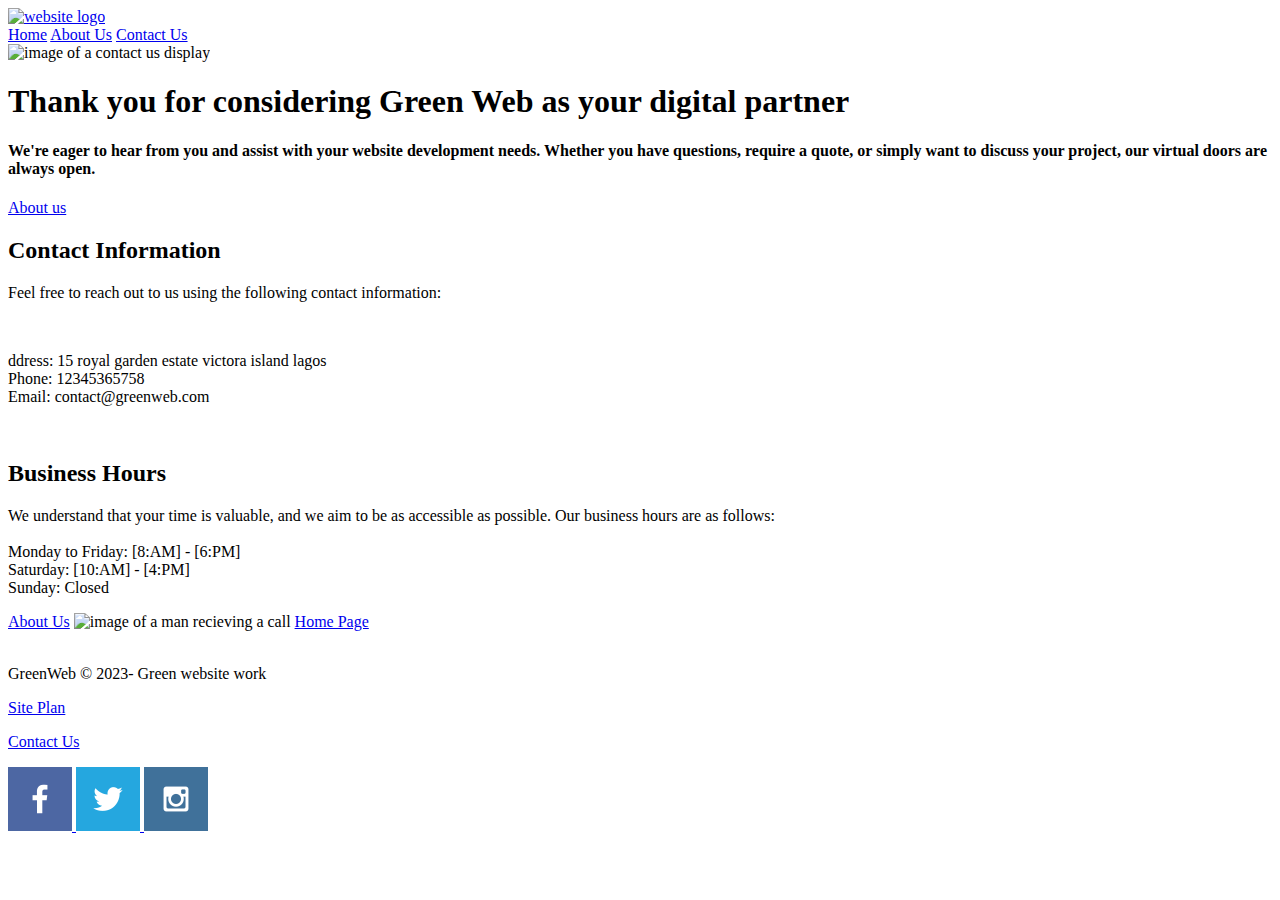
==== greenweb/contact-us.html @ a131728c "personal website" ====
<!DOCTYPE html>
<html lang="en">
<head>
    <meta charset="UTF-8">
    <meta name="viewport" content="width=device-width, initial-scale=1.0">
    <title>Green web| website development service</title>
</head>
<body>
    <div id="topmenu">
        <header>
            <a id="logolink" href="index.html">
                <img class="logo" src="images/logo.png" alt="website logo">
            </a>
            <nav>
                <a href="index.html">Home</a>
                <a href="about-us.html">About Us</a>
                <a href="contact-us.html">Contact Us</a>
            </nav>
        </header>
    <div id="contact-hero">
        <div id="topimage">
            <img id="hero-img" src="images/contact_us2.jpg" alt="image of a contact us display">
        </div>
        <section id="contact-msg">
            <h1 class="contact-msg2"> Thank you for considering Green Web as your digital partner</h1>
            <h4>We're eager to hear from you and assist with your website development needs. Whether you have questions, require a quote, or simply want to discuss your project, our virtual doors are always open. </h4>
            <div class="top-button">
                <a class="contact" href="about-us.html">About us</a>
            </div>
        </section>
    </div>
    <main>
        <div id="page2-section1">
            <a id="head"><h2>Contact Information</h2></a>
            <p>
                Feel free to reach out to us using the following contact information: </p><br>
            <p>ddress: 15 royal garden estate victora island lagos<br>
                Phone: 12345365758<br>
                Email: contact@greenweb.com</p><br>
            <h2>Business Hours</h2>
            <P>
                We understand that your time is valuable, and we aim to be as accessible as possible. Our business hours are as follows:<br><br>
                
                Monday to Friday: [8:AM] - [6:PM]<br>
                Saturday: [10:AM] - [4:PM]<br>
                Sunday: Closed</P>

            <a id="head-button" href="about-us.html">About Us</a>
            <a id="section1-img"> <img src="images/contact_us1.jpg" alt="image of a man recieving a call"></a> 
            <a class="img-button" href="index.html">Home Page</a>
        </div>
        <div id="page2-section2">
            <img class="section2-img" src="" alt="">

        </div>

    </main>
    <footer>
        <p>GreenWeb &copy; 2023- Green website work</p>
        <p><a href="site-plan.html">Site Plan</a></p>
        <p><a href="contact-us.html">Contact Us</a></p>
        <div class="social">
            <a href="facebook.com" target="_blank">
                <img src="images/facebook.png" alt="icon image of facebook"> 
            </a>
            <a href="twitter.com" target="_blank">
                <img src="images/twitter.png" alt="icon image of twitter">
            <a href="instagram.com" target="_blank">
                <img src="images/instagram.png" alt="icon image of instagram">

            </a>

            </a>
        </div>
    </footer>

    </div>
    
</body>
</html>
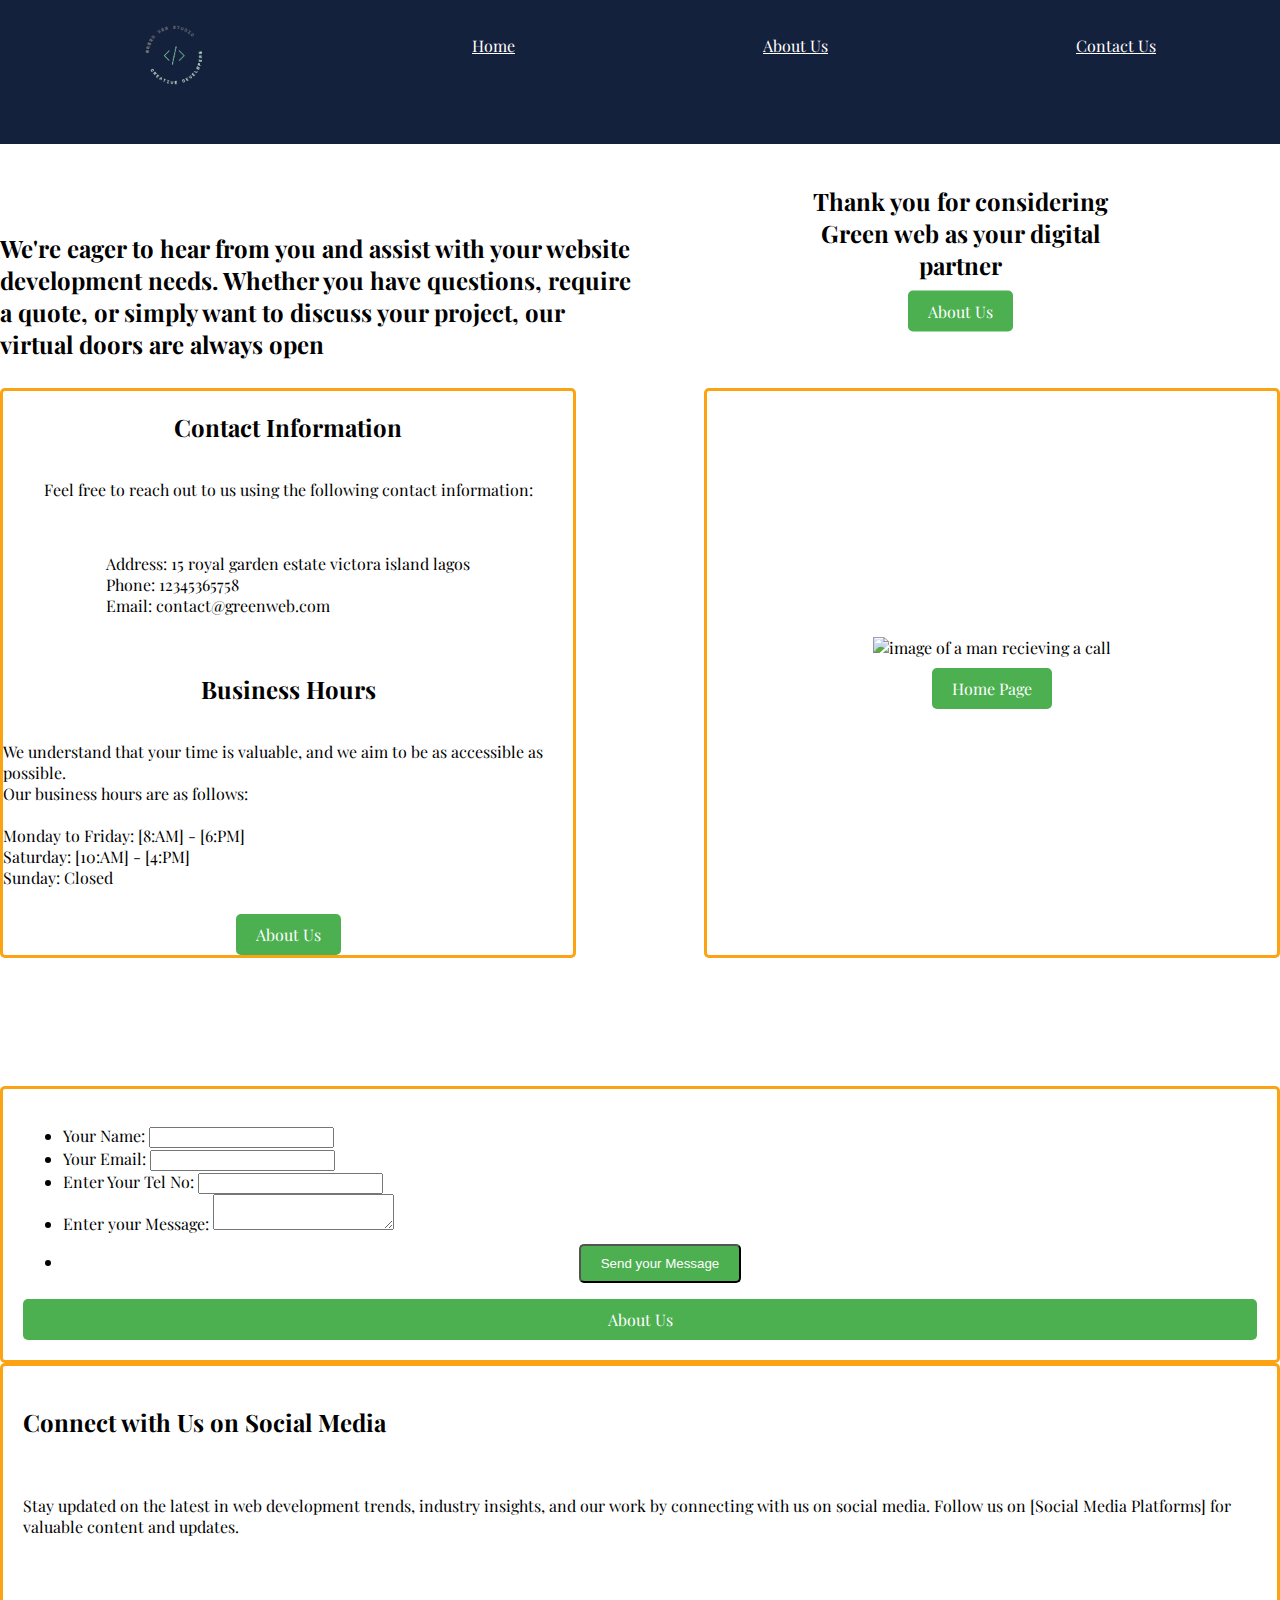
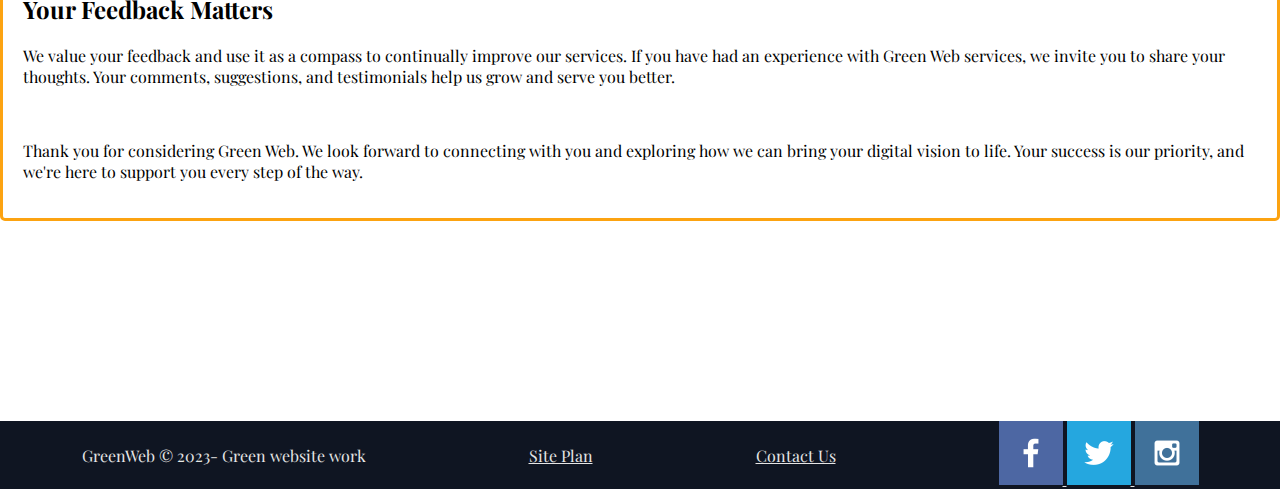
==== commit 2d58d72a: "contact-us update" ====
--- a/greenweb/contact-us.html
+++ b/greenweb/contact-us.html
@@ -1,6 +1,7 @@
 <!DOCTYPE html>
 <html lang="en">
 <head>
+    <link rel="stylesheet" href="styles/style.css">
     <meta charset="UTF-8">
     <meta name="viewport" content="width=device-width, initial-scale=1.0">
     <title>Green web| website development service</title>
@@ -8,51 +9,98 @@
 <body>
     <div id="topmenu">
         <header>
-            <a id="logolink" href="index.html">
-                <img class="logo" src="images/logo.png" alt="website logo">
-            </a>
             <nav>
+                <a id="logolink" href="index.html">
+                    <img class="logo" src="images/logo.png" alt="website logo">
+                </a>
                 <a href="index.html">Home</a>
                 <a href="about-us.html">About Us</a>
                 <a href="contact-us.html">Contact Us</a>
             </nav>
         </header>
-    <div id="contact-hero">
-        <div id="topimage">
-            <img id="hero-img" src="images/contact_us2.jpg" alt="image of a contact us display">
-        </div>
-        <section id="contact-msg">
-            <h1 class="contact-msg2"> Thank you for considering Green Web as your digital partner</h1>
-            <h4>We're eager to hear from you and assist with your website development needs. Whether you have questions, require a quote, or simply want to discuss your project, our virtual doors are always open. </h4>
-            <div class="top-button">
-                <a class="contact" href="about-us.html">About us</a>
+        
+        <div class="contact_hero1">
+            <div class="contactheroa">
+                <h2><br><br><br>We're eager to hear from you and assist with your website development needs. Whether you have questions, require a quote, or simply want to discuss your project, our virtual doors are always open</h2>
             </div>
-        </section>
-    </div>
+            <div class="heroc-image">
+                <img src="images/contact_us1.jpg" alt="image of a contact us display">
+                <div class="con-overlay">
+                    <h2>Thank you for considering Green web as your digital partner</h2>
+                    <a href="about-us.html">About Us</a>
+                </div>
+            </div>
+        </div>        
+
     <main>
         <div id="page2-section1">
-            <a id="head"><h2>Contact Information</h2></a>
-            <p>
-                Feel free to reach out to us using the following contact information: </p><br>
-            <p>ddress: 15 royal garden estate victora island lagos<br>
-                Phone: 12345365758<br>
-                Email: contact@greenweb.com</p><br>
-            <h2>Business Hours</h2>
-            <P>
-                We understand that your time is valuable, and we aim to be as accessible as possible. Our business hours are as follows:<br><br>
-                
-                Monday to Friday: [8:AM] - [6:PM]<br>
-                Saturday: [10:AM] - [4:PM]<br>
-                Sunday: Closed</P>
-
-            <a id="head-button" href="about-us.html">About Us</a>
-            <a id="section1-img"> <img src="images/contact_us1.jpg" alt="image of a man recieving a call"></a> 
-            <a class="img-button" href="index.html">Home Page</a>
+            <div class="con-head">
+                <a id="head"><h2>Contact Information</h2></a>
+                <p>
+                    Feel free to reach out to us using the following contact information: </p><br>
+                <p>Address: 15 royal garden estate victora island lagos<br>
+                    Phone: 12345365758<br>
+                    Email: contact@greenweb.com</p><br>
+                <h2>Business Hours</h2>
+                <P>
+                    We understand that your time is valuable, and we aim to be as accessible as possible.<br> Our business hours are as follows:<br><br>
+                    
+                    Monday to Friday: [8:AM] - [6:PM]<br>
+                    Saturday: [10:AM] - [4:PM]<br>
+                    Sunday: Closed</P>
+    
+                <a id="head-button" href="about-us.html">About Us</a>
+    
+            </div>
+            <div class="conn-head2">
+                <a id="section1-img"> <img src="images/contact_us2.jpg" alt="image of a man recieving a call"></a> 
+                <a class="img-button" href="index.html">Home Page</a>
+            </div>
         </div>
-        <div id="page2-section2">
-            <img class="section2-img" src="" alt="">
-
-        </div>
+        <div class="page2-section2">
+            <div class="mxxc">
+                <form action="/contactus.html" method="post">
+                    <ul>
+                        <li>
+                            <label for="name">Your Name:</label>
+                            <input type="text" id="name" name="user_name"/>
+                        </li>
+                        <li>
+                            <label for="email">Your Email:</label>
+                            <input type="email" id="email" name="user_email" />
+                        </li>
+                        <li>
+                            <label for="tel">Enter Your Tel No:</label>
+                            <input type="tel" id="tel" name="user_tel"/>
+                        </li>
+                        <li>
+                            <label for="message">Enter your Message:</label>
+                            <textarea id="message" name="user_message"></textarea>
+                        </li>
+                        <li class="button">
+                            <button type="submit">Send your Message</button>
+                        </li>
+                    </ul>
+                </form>
+                <a id="form-button" href="about-us.html">About Us</a>
+            </div>
+        
+            <div id="page2-section3">
+                <h2>Connect with Us on Social Media</h2><br>
+                <p>
+                    Stay updated on the latest in web development trends, industry insights, and our work by connecting with us on social media. Follow us on [Social Media Platforms] for valuable content and updates.
+                </p>
+                <br>
+                <h2>Your Feedback Matters</h2>
+                <p>
+                    We value your feedback and use it as a compass to continually improve our services. If you have had an experience with Green Web services, we invite you to share your thoughts. Your comments, suggestions, and testimonials help us grow and serve you better.
+                </p>
+                <br>
+                <p>
+                    Thank you for considering Green Web. We look forward to connecting with you and exploring how we can bring your digital vision to life. Your success is our priority, and we're here to support you every step of the way.
+                </p>
+            </div>
+        </div>        
 
     </main>
     <footer>
@@ -60,12 +108,12 @@
         <p><a href="site-plan.html">Site Plan</a></p>
         <p><a href="contact-us.html">Contact Us</a></p>
         <div class="social">
-            <a href="facebook.com" target="_blank">
+            <a href="https://facebook.com" target="_blank">
                 <img src="images/facebook.png" alt="icon image of facebook"> 
             </a>
-            <a href="twitter.com" target="_blank">
+            <a href="https://twitter.com" target="_blank">
                 <img src="images/twitter.png" alt="icon image of twitter">
-            <a href="instagram.com" target="_blank">
+            <a href="https://instagram.com" target="_blank">
                 <img src="images/instagram.png" alt="icon image of instagram">
 
             </a>
@@ -75,6 +123,22 @@
     </footer>
 
     </div>
-    
+    <script>
+        // get the feedback div element so we can do something with it.
+        const feedbackElement = document.getElementById('feedback');
+        // get the form so we can read what was entered in it.
+        const formElement = document.forms[0];
+        // add a 'listener' to wait for a submission of our form. When that happens run the code below.
+        formElement.addEventListener('submit', function(e) {
+            // stop the form from doing the default action.
+            e.preventDefault();
+            // set the contents of our feedback element to a message letting the user know the form was submitted successfully. Notice that we pull the name that was entered in the form to personalize the message!
+            feedbackElement.innerHTML = 'Hello '+ formElement.user_name.value +'! Thank you for your message. We will get back with you as soon as possible!';
+            // make the feedback element visible.
+            feedbackElement.style.display = "block";
+            // add a class to move everything down so our message doesn't cover it.
+            document.body.classList.toggle('moveDown');
+        });
+    </script>   
 </body>
 </html>--- a/greenweb/styles/style.css
+++ b/greenweb/styles/style.css
@@ -0,0 +1,539 @@
+
+@import url('https://fonts.googleapis.com/css2?family=Oswald:wght@300&family=Playfair+Display&family=Roboto:wght@300&display=swap');
+
+
+body {
+    max-width: 1600px;
+    margin: 0;
+    font-family: 'playfair display', oswald, sans-serif;
+
+}
+nav {
+    display:flex;
+    justify-content:space-around
+
+}
+nav a {
+    text-align: center;
+    padding: 35px;
+    color:#E5E5E5;
+    font-family: 'playfair display', oswald, sans-serif;
+    color: white;
+
+   }
+   nav {
+    background-color: #14213D;
+    overflow: hidden;
+    position: fixed;
+    top: 0;
+    width: 100%;
+
+
+}
+.logo {
+    width: 100px;
+}
+#logolink {
+    padding-top: 5px;
+    justify-self: center;
+    align-self: center;
+}
+#myhero {
+    display: grid;
+    grid-template-columns: 1fr 3fr 1fr;
+    margin-top: -100px;
+    background-color: #14213dad;
+    margin-top: 30px;
+}
+#hero-img { 
+    width: 100%;
+}
+#topimage {
+    grid-column: 1/4;
+    grid-row: 1/3;
+    z-index: -1;
+    
+}
+#top-msg {
+    grid-column: 2/3;
+    grid-row: 1/3;
+    align-items: center;
+    margin-top: 400px;
+    color: white;
+    font-size: 20px;
+    font-family: 'playfair display', oswald, sans-serif;
+
+    
+    
+}
+
+.hero-button {
+    text-align: center;
+}
+.contact {
+    background-color: #14213D;
+    color: #E5E5E5;
+    padding: 15px 30px;
+    margin-top: 50px;
+    font-size: 2em;
+    border-radius: 5px;
+}
+.content1 {
+    background-color: #fca2112f;
+}
+.secondlevel {
+    display: grid;
+    grid-template-columns: repeat (2, 1fr); /* Two columns with automatic widths */
+    grid-template-rows: auto auto; 
+    gap: 20px; /* Add some space between the columns */
+    margin-top: 5%;
+}
+
+#level2img {
+    grid-column: 1; 
+    box-sizing: border-box;
+    border: #14213D;
+    border-radius: 5px;
+    border: 2px solid #000;
+
+}
+
+.secondlevel p {
+    grid-column: 2; 
+    margin-top: 50%;
+    font-size: 18px;
+}
+#level2button {
+    grid-column: 1;
+}
+.mxm{
+    background-color: #E5E5E5;
+    color: #000;
+    font-size: 2em;
+    border-radius: 10px;
+    border: 5px solid #FCA311;
+    margin-top: 30%;
+    text-decoration: none;
+    text-align: center;
+    margin-left: 25%;
+    margin-right: 25%;
+    padding: 2%;
+    font-family: 'playfair display', oswald, sans-serif;
+}
+
+#content2 {
+    display: grid;
+    grid-template-columns: repeat(3, 1fr);
+    margin-top: 5%;
+    gap: 5%;
+    background-color: #14213D
+    
+    
+    
+}
+#level2 {
+    grid-column: 1;
+    color: #E5E5E5;
+    box-sizing: border-box;
+    border-radius: 5px;
+    border: 3px solid #FCA311;
+    margin-left: 5px;
+    font-size: large;
+    font-family: 'playfair display', oswald, sans-serif;
+
+}
+#level3 {
+    grid-column: 2;
+    color: #E5E5E5;
+    box-sizing: border-box;
+    border-radius: 5px;
+    border: 3px solid #FCA311;
+    font-size: large;
+    font-family: 'playfair display', oswald, sans-serif;
+
+}
+#level4{
+    grid-column: 3;
+    color: #E5E5E5;
+    box-sizing: border-box;
+    border-radius: 5px;
+    border: 3px solid #FCA311;
+    margin-right: 5px;
+    font-size: large;
+    font-family: 'playfair display', oswald, sans-serif;
+
+    
+}
+#content2 img {
+   box-sizing: content-box;
+   border: 3px solid #E5E5E5;
+   margin-top: 2%;
+   width: 160px;
+   align-self: center;
+}
+#content2 h2 {
+    text-align: center;
+    text-decoration: wavy;
+    font-family: 'playfair display', oswald, sans-serif;
+
+}
+#content2 a {
+    background-color: #E5E5E5;
+    color: #000;
+    font-size: 2em;
+    border-radius: 10px;
+    border: 5px solid #FCA311;
+    margin-top: 30%;
+    text-decoration: none;
+    text-align: center;
+    margin-left: 25%;
+    margin-right: 25%;
+    padding: 2%;
+    font-family: 'playfair display', oswald, sans-serif;
+
+
+}
+footer {
+    display: flex;
+    align-items: center;
+    justify-content: space-around;
+    margin-top: 200px;
+    background-color: #0f1522;
+    color: #E5E5E5;
+    height: 20%;
+    font-family: 'playfair display', oswald, sans-serif;
+
+}
+footer a{
+    color: #E5E5E5;
+    font-family: 'playfair display', oswald, sans-serif;
+
+
+}
+/* Css for the About us page */
+#heroAbout {
+    display: grid;
+    grid-template-columns: 20% 20% 20% 20% 20%; 
+    grid-template-rows: 20% 20% 20% 20% 20%;
+    margin-bottom: 100px;
+    font-family: 'playfair display', oswald, sans-serif;
+
+}
+#about-msg {
+    grid-column: 2/5;
+    grid-row: 2/4;
+    display: flex;
+    flex-direction: column;
+    align-items: center;
+    justify-items: center;
+    color: #E5E5E5;
+}
+.About-button{
+    grid-column: 4;
+    grid-row: 4;
+    color: #E5E5E5;
+    align-items: center;
+}
+.contx {
+    background-color: #14213D;
+    color: #E5E5E5;
+    padding: 15px 30px;
+    margin-top: 50px;
+    font-size: 2em;
+    border-radius: 5px;
+    text-decoration: none;
+    display: flex;
+    flex-direction: column;
+    align-items: center;
+    justify-items: center;
+    font-family: 'playfair display', oswald, sans-serif;
+
+}
+#aboutimage {
+    grid-column: 1/6;
+    grid-row: 1/5;
+    background-color: #14213d33;
+    display: flex;
+    flex-direction: column;
+    align-items: center;
+    justify-items: center;
+}
+#content3{
+    display: grid;
+    grid-template-columns: 45% 45%;
+    grid-template-rows: 20% 20% 20% 20%;
+    column-gap: 10%;
+    box-sizing: border-box;  
+    font-family: 'playfair display', oswald, sans-serif;
+
+}
+.sect3{
+    grid-column: 1;
+    grid-row: span 5;
+    box-sizing: border-box;
+    border-radius: 5px;
+    border: 3px solid #FCA311;
+    display: flex;
+    flex-direction: column;
+    align-items: center;
+    justify-items: center;
+    margin-bottom: 5%;
+    background-color: #0f152242;
+    color: #000; 
+    font-size: 18px;
+    padding-left: 3%;
+    padding-right: 3%;
+    font-family: 'playfair display', oswald, sans-serif;
+
+
+}
+.sect4{
+    grid-column: 2;
+    grid-row: span 5;
+    box-sizing: border-box;
+    border-radius: 5px;
+    border: 3px solid #FCA311;
+    display: flex;
+    flex-direction: column;
+    align-items: center;
+    justify-items: center;
+    margin-bottom: 5%;
+    background-color: #0f152242;
+    color: #000;  
+    font-size: 18px;
+    padding-left: 5%;
+    padding-right: 5%;
+    font-family: 'playfair display', oswald, sans-serif;
+
+
+}
+#aboutbutton3 {
+    background-color: #FCA311;
+    color: #E5E5E5;
+    padding: 15px 30px;
+    margin-top: 50px;
+    font-size: 2em;
+    border-radius: 5px;
+    text-decoration: none;
+    
+
+}
+#aboutbutton4 {
+    background-color: #FCA311;
+    color: #E5E5E5;
+    padding: 15px 30px;
+    margin-top: 50px;
+    font-size: 2em;
+    border-radius: 5px;
+    text-decoration: none;
+    
+
+}
+#myabout img {
+    width: 100%;
+}
+#myabout{
+    display: grid;
+    grid-template-columns: 45% 45%;
+    grid-template-rows: auto;
+    margin-top: 5%;
+    margin-bottom: 5%;
+    column-gap: 10%;
+    font-family: 'playfair display', oswald, sans-serif;
+
+
+
+}
+.aboutimgs{ 
+    grid-column: 1;
+    display: flex;
+    flex-direction: column;
+    align-items: center;
+    justify-items: center;
+    box-sizing: border-box;
+    border-radius: 5px;
+    border: 3px solid #FCA311;
+
+}
+
+#lastsection {
+    grid-column: 2;
+    display: flex;
+    flex-direction: column;
+    align-items: center;
+    justify-items: center;
+    color: #000;
+    box-sizing: border-box;
+    border-radius: 5px;
+    border: 3px solid #FCA311;
+    font-size: 18px;
+    padding-left: 5%;
+    padding-right: 5%;
+    font-family: 'playfair display', oswald, sans-serif;
+
+
+   
+}
+#button6, #button5 {
+    align-items: center;
+    background-color: #FCA311;
+    color: #E5E5E5;
+    padding: 15px 30px;
+    margin-top: 50px;
+    font-size: 2em;
+    border-radius: 5px;
+    text-decoration: none; 
+    font-family: 'playfair display', oswald, sans-serif;
+
+}
+
+/* Css for the Contact us page */
+
+.contact_hero1 {
+    display: grid;
+    grid-template-columns: 1fr 1fr;
+    grid-template-rows: repeat(2, 1fr);
+    margin-top: 9.1%;
+    font-family: 'playfair display', oswald, sans-serif;
+
+    
+}
+
+.contactheroa {
+    grid-column: 1;
+
+}
+
+.heroc-image {
+    grid-column: 2;
+    position: relative; /* Added relative positioning */
+    z-index: -1;
+    
+}
+
+.heroc-image img {
+    width: 100%;
+    height: auto;
+    display: block;
+    background-color: #061025b7;
+}
+
+.con-overlay {
+    position: absolute;
+    top: 50%;
+    left: 50%;
+    transform: translate(-50%, -50%);
+    text-align: center;
+    color: #000;
+}
+
+.con-overlay h2 {
+    font-size: 24px;
+    margin-bottom: 10px;
+}
+
+.con-overlay a {
+    display: inline-block;
+    padding: 10px 20px;
+    background-color: #4CAF50;
+    color: #fff;
+    text-decoration: none;
+    border-radius: 5px;
+}
+#page2-section1 {
+    display: grid;
+    grid-template-columns: 45% 45%;
+    column-gap: 10%;
+    margin-top: -20%;
+    margin-bottom: 10%;
+    font-family: 'playfair display', oswald, sans-serif;
+
+    
+}
+
+.con-head {
+    grid-column: 1;
+    display: flex;
+    flex-direction: column;
+    align-items: center;
+    justify-content: center;
+    box-sizing: border-box;
+    border-radius: 5px;
+    border: 3px solid #FCA311;
+}
+
+.conn-head2 {
+    grid-column: 2;
+    display: flex;
+    flex-direction: column;
+    align-items: center;
+    justify-content: center;
+    box-sizing: border-box;
+    border-radius: 5px;
+    border: 3px solid #FCA311;
+}
+
+#head-button,
+.img-button {
+    padding: 10px 20px;
+    background-color: #4CAF50;
+    color: #fff;
+    text-decoration: none;
+    border-radius: 5px;
+    margin-top: 10px; /* Optional: Add margin for spacing */
+}
+.conn-head2 img {
+    width: 100%;
+}
+#page2-section2 {
+    display: grid;
+    grid-template-columns: 40% 40%;
+    margin-bottom: -10%;
+    font-family: 'playfair display', oswald, sans-serif;
+
+
+}
+
+#page2-section3 {
+    grid-column: 2;
+    box-sizing: border-box;
+    border-radius: 5px;
+    border: 3px solid #FCA311;
+    padding: 20px;
+}
+
+.mxxc {
+    grid-column: 1;
+    box-sizing: border-box;
+    border-radius: 5px;
+    border: 3px solid #FCA311;
+    padding: 20px;
+}
+
+.button {
+    text-align: center;
+    margin-top: 10px;
+}
+
+button {
+    padding: 10px 20px;
+    background-color: #4CAF50;
+    color: #fff;
+    text-decoration: none;
+    border-radius: 5px;
+    cursor: pointer;
+}
+
+#form-button {
+    display: block;
+    margin-top: 10px;
+    padding: 10px 20px;
+    background-color: #4CAF50;
+    color: #fff;
+    text-decoration: none;
+    border-radius: 5px;
+    text-align: center;
+    font-family: 'playfair display', oswald, sans-serif;
+
+}
+
